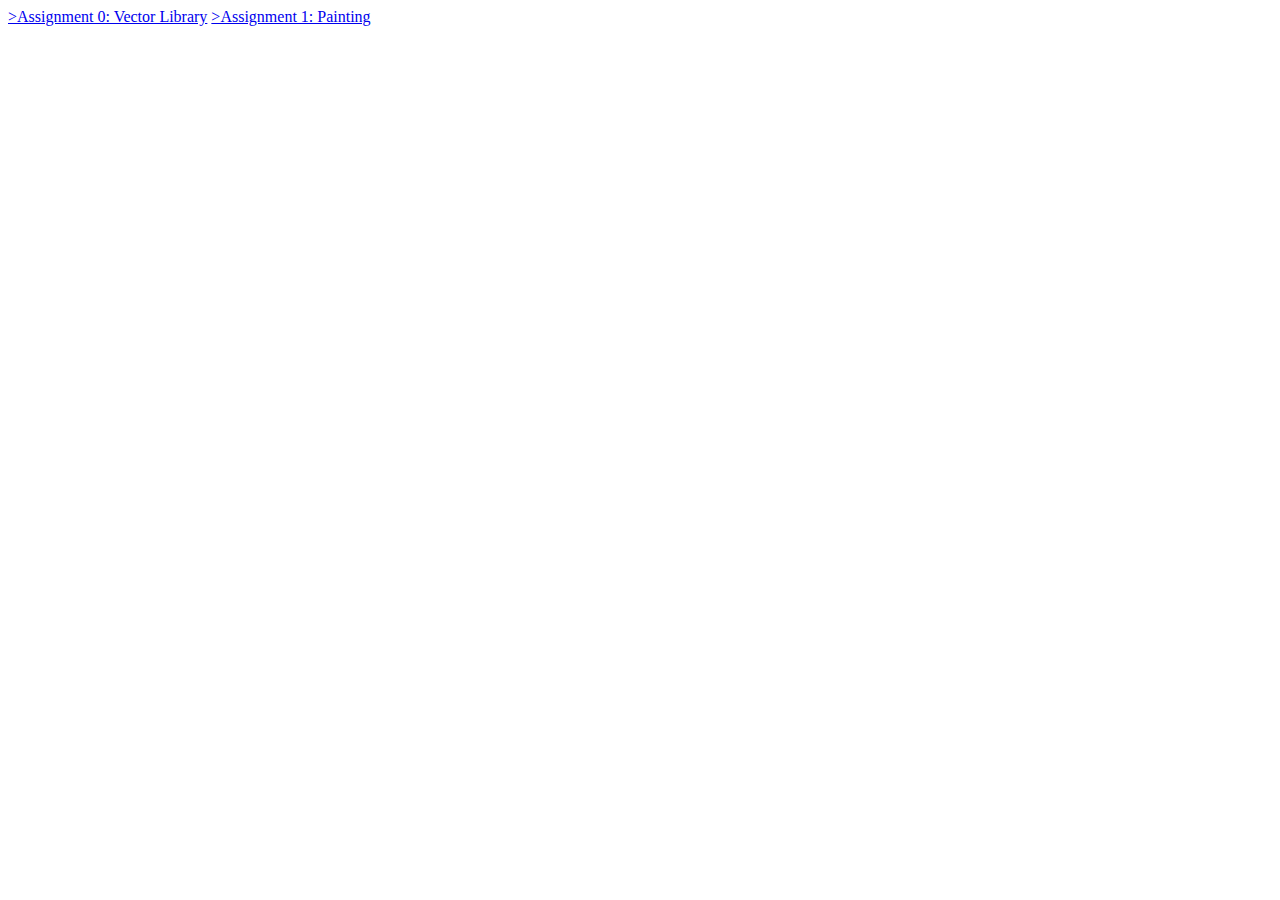
==== index.html @ 7a7bb542 "done for tonight" ====
<!DOCTYPE html>
<html lang="en">
    <head>
        <meta charset="utf-8" />
        <title>Home</title>
        <style>
            body {
                align-content: center;
            }
        </style>
    </head>
    
    <body>
        <a href="./asg0/asg0.html">>Assignment 0: Vector Library</a>
        <a href="./asg1/ch02/ColoredPoints.html">>Assignment 1: Painting</a>
    </body>
</html>
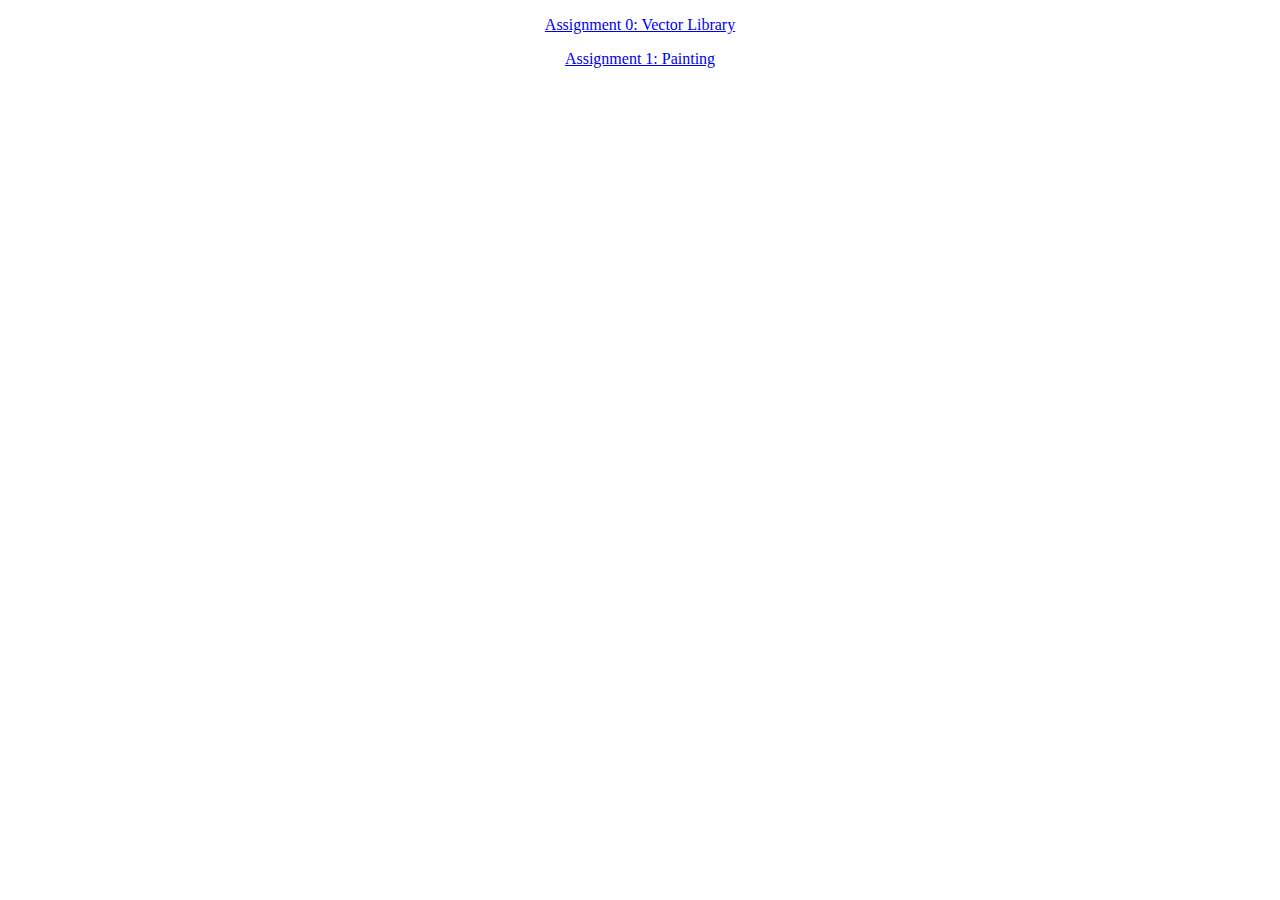
==== commit 2d3d7d75: "badobah" ====
--- a/index.html
+++ b/index.html
@@ -4,14 +4,14 @@
         <meta charset="utf-8" />
         <title>Home</title>
         <style>
-            body {
-                align-content: center;
+            p {
+                text-align: center;
             }
         </style>
     </head>
     
     <body>
-        <a href="./asg0/asg0.html">>Assignment 0: Vector Library</a>
-        <a href="./asg1/ch02/ColoredPoints.html">>Assignment 1: Painting</a>
+        <a href="./asg0/asg0.html"><p>Assignment 0: Vector Library</p></a>
+        <a href="./asg1/ch02/ColoredPoints.html"><p>Assignment 1: Painting</p></a>
     </body>
 </html>
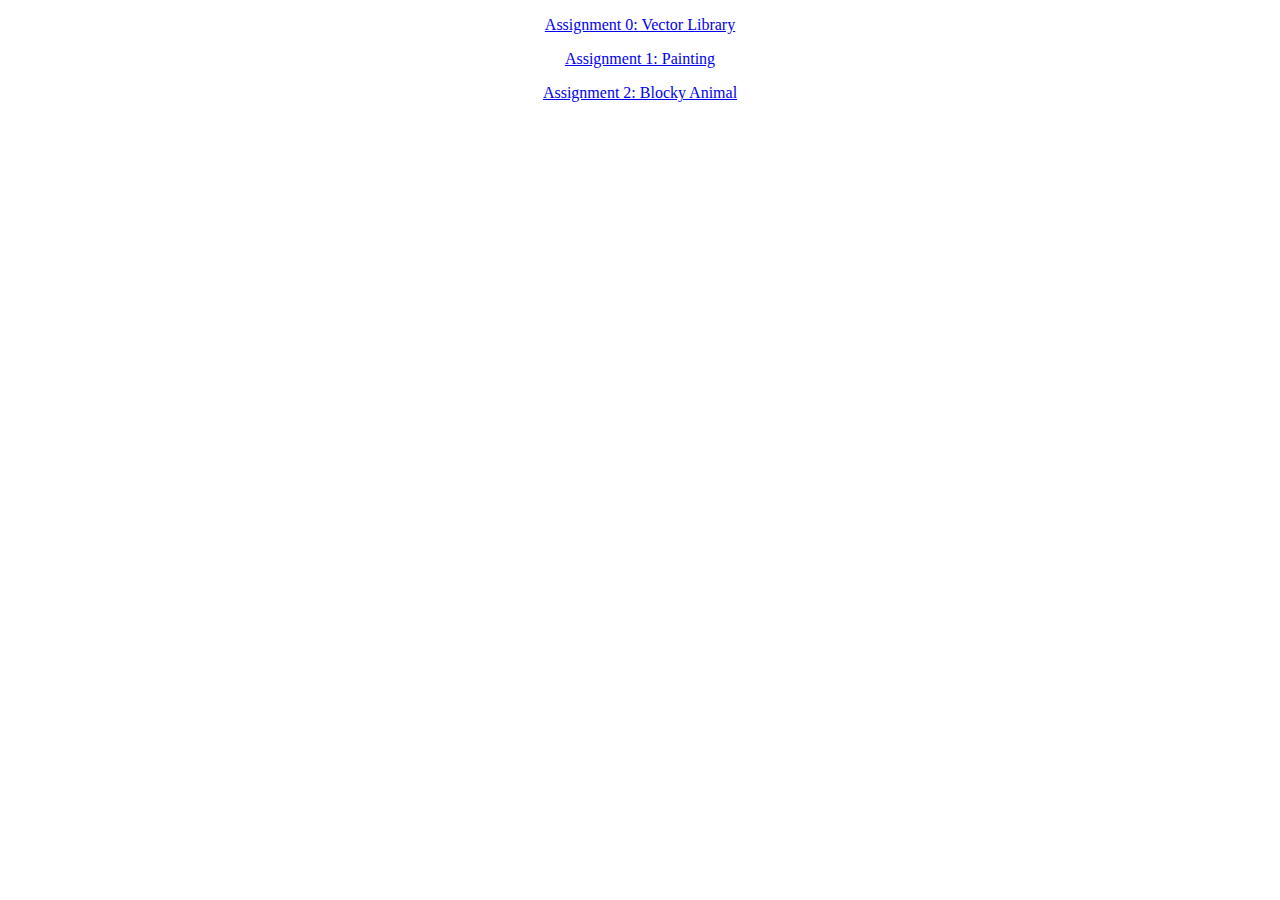
==== commit a6506b64: "save progress" ====
--- a/index.html
+++ b/index.html
@@ -13,5 +13,6 @@
     <body>
         <a href="./asg0/asg0.html"><p>Assignment 0: Vector Library</p></a>
         <a href="./asg1/ch02/ColoredPoints.html"><p>Assignment 1: Painting</p></a>
+        <a href="./asg2/ch02/BlockyAnimal.html"><p>Assignment 2: Blocky Animal</p></a>
     </body>
 </html>
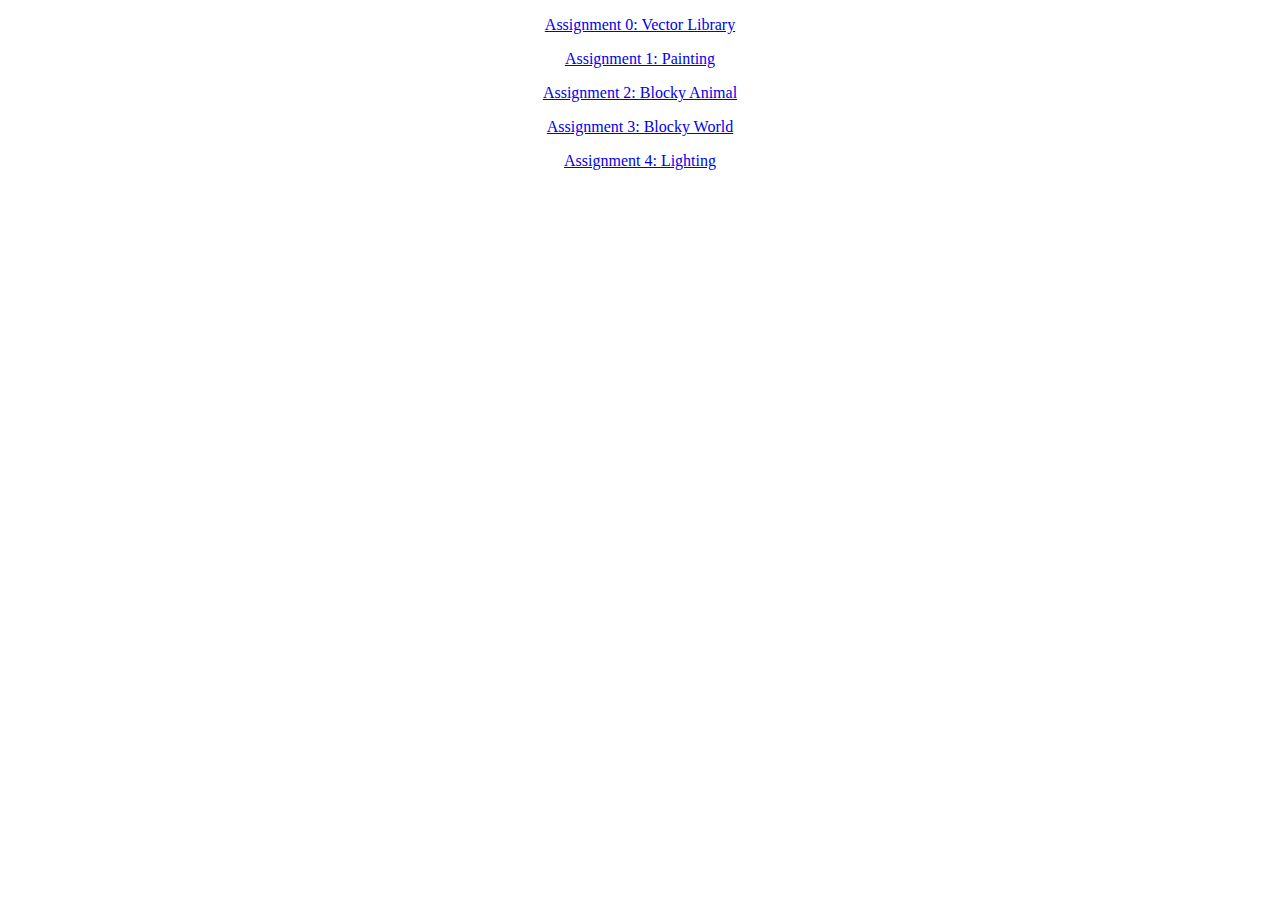
==== commit 16712e34: "editing index html" ====
--- a/index.html
+++ b/index.html
@@ -14,5 +14,7 @@
         <a href="./asg0/asg0.html"><p>Assignment 0: Vector Library</p></a>
         <a href="./asg1/ch02/ColoredPoints.html"><p>Assignment 1: Painting</p></a>
         <a href="./asg2/ch02/BlockyAnimal.html"><p>Assignment 2: Blocky Animal</p></a>
+        <a href="./asg3/ch02/World.html"><p>Assignment 3: Blocky World</p></a>
+        <a href="./asg4/ch02/Lighting.html"><p>Assignment 4: Lighting</p></a>
     </body>
 </html>
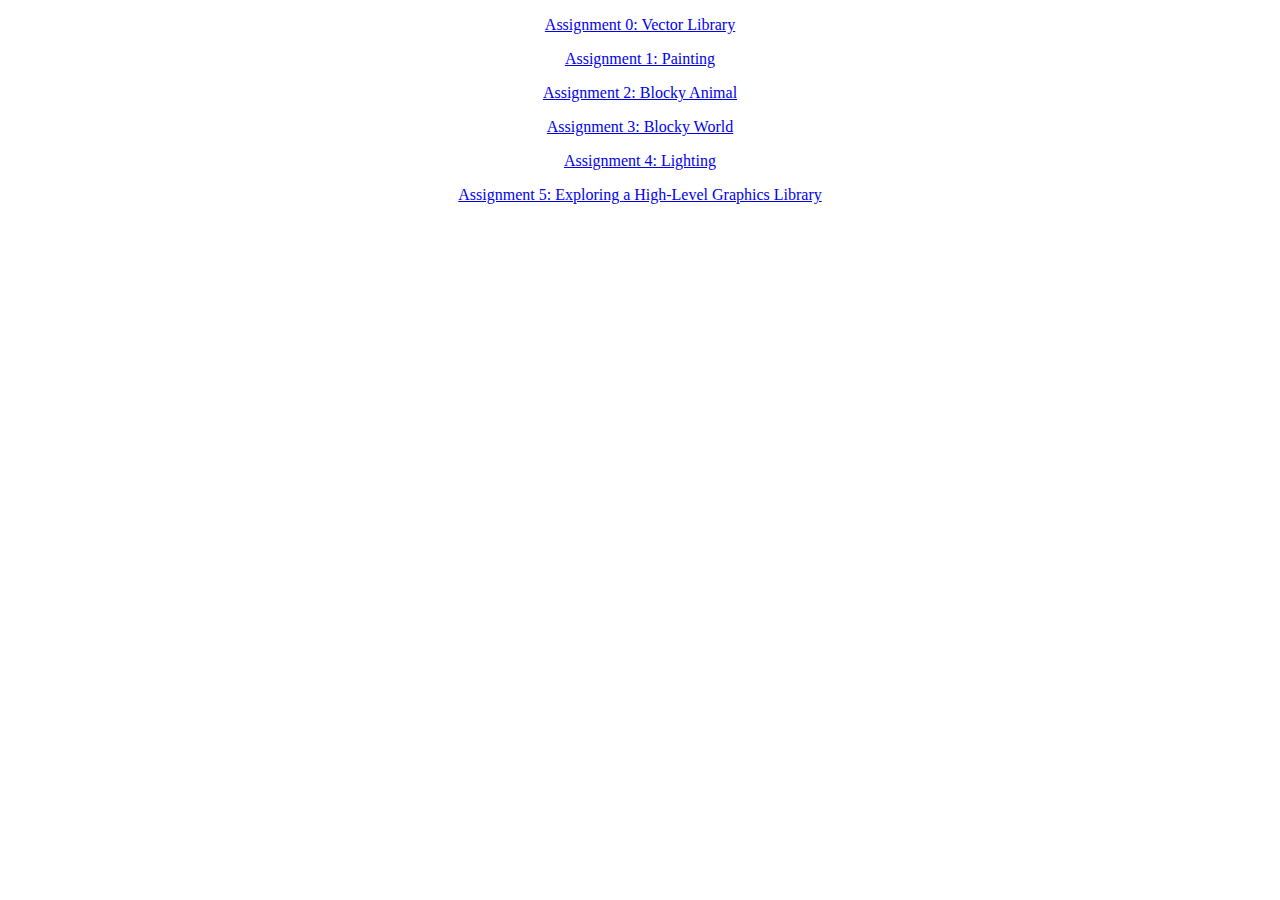
==== commit baa77103: "mfw the first commit" ====
--- a/index.html
+++ b/index.html
@@ -16,5 +16,6 @@
         <a href="./asg2/ch02/BlockyAnimal.html"><p>Assignment 2: Blocky Animal</p></a>
         <a href="./asg3/ch02/World.html"><p>Assignment 3: Blocky World</p></a>
         <a href="./asg4/ch02/Lighting.html"><p>Assignment 4: Lighting</p></a>
+        <a href="./asg5/asg5.html"><p>Assignment 5: Exploring a High-Level Graphics Library</p></a>
     </body>
 </html>
